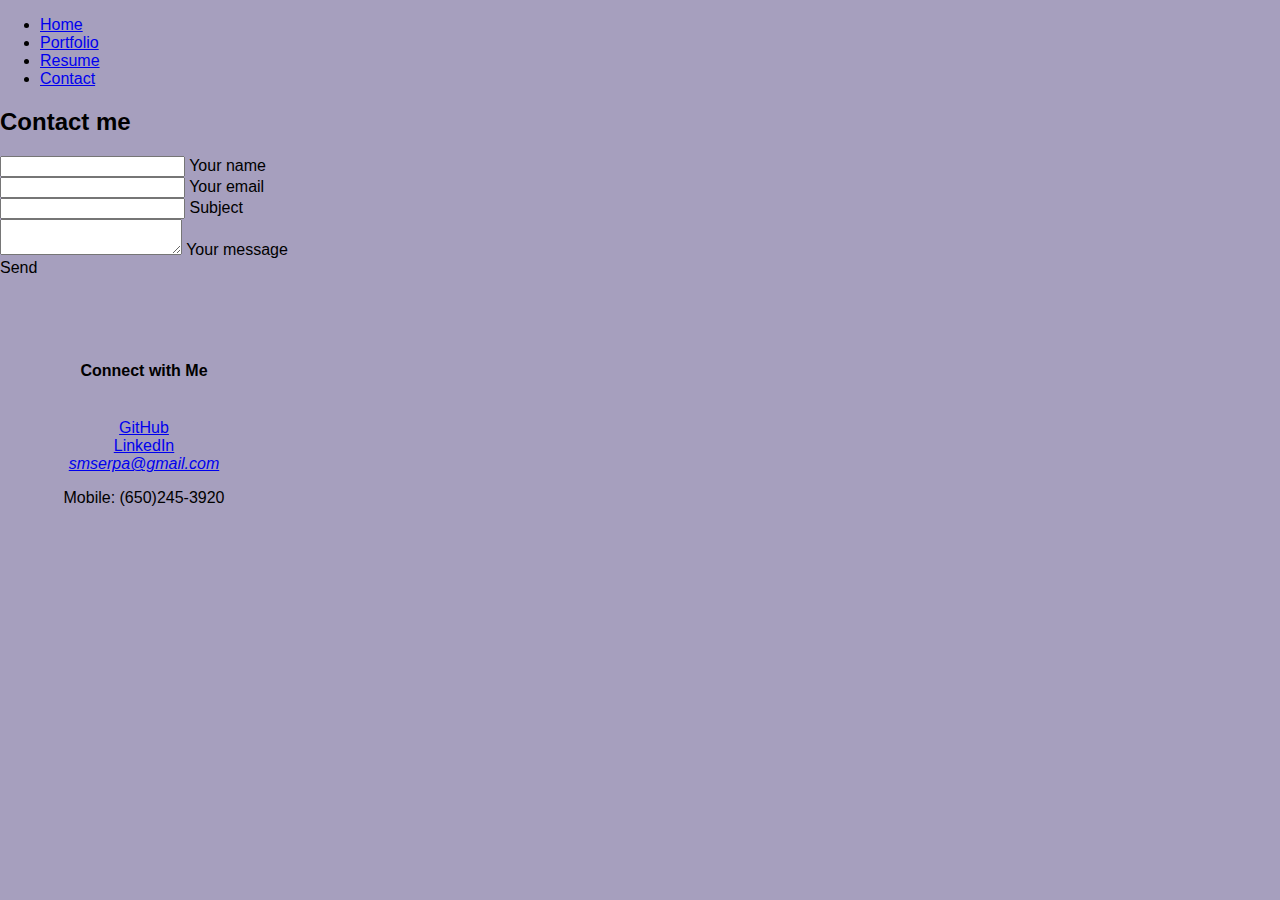
==== pages/contact.html @ 69ab1a2c "modified portfolio and contact page" ====
<!DOCTYPE html>
<html lang="en" class="h-100">
<head>
    <meta charset="UTF-8">
    <meta name="viewport" content="width=device-width, initial-scale=1.0">
    <link rel="stylesheet" href="https://cdn.jsdelivr.net/npm/bootstrap@4.5.3/dist/css/bootstrap.min.css" integrity="sha384-TX8t27EcRE3e/ihU7zmQxVncDAy5uIKz4rEkgIXeMed4M0jlfIDPvg6uqKI2xXr2" crossorigin="anonymous">
    <link rel="stylesheet" href="../assets/style.css">
    <title>Contact Me</title>
</head>

<body class="d-flex flex-column h-100" style="background-color:rgb(166, 159, 190)">
    <div role="main" class="flex-shrink-0">
        <div class="container">
            <nav class="navbar navbar-light navbar-expand-md">
                <div class="container justify-content-center">
                    <ul class="nav navbar-nav flex-fill w-100 flex-nowrap">
                        <li class="nav-item active">
                            <a class="nav-link" href="../index.html" class="sr-only">Home</a>
                        </li>
                        <li class="nav-item">
                            <a class="nav-link" href="./portfolio.html">Portfolio</a>
                        </li>
                        <li class="nav-item">
                            <a class="nav-link" href="../assets/Resume.pdf">Resume</a>
                        </li>
                        <li class="nav-item">
                            <a class="nav-link" href="./contact.html">Contact</a>
                        </li>
                     </ul>
                 </div>
            </nav>
               
            <section class="mb-4">
                <h2 class="h1-responsive font-weight-bold text-center my-4">Contact me</h2>
                <div class="row align-items-center">
                    <div class="col-sm-7 mb-md-0 mb-5">
                        <form id="contact-form" name="contact-form" action="mail.php" method="POST">
                            <div class="row">
                                <div class="col-md-6">
                                    <div class="md-form mb-0">
                                    <input type="text" id="name" name="name" class="form-control">
                                    <label for="name" class="">Your name</label>
                                    </div>
                                </div>
                                <div class="col-md-6">
                                    <div class="md-form mb-0">
                                    <input type="text" id="email" name="email" class="form-control">
                                    <label for="email" class="">Your email</label>
                                    </div>
                                </div>
                            </div>
                            <div class="row">
                                <div class="col-md-12">
                                    <div class="md-form mb-0">
                                    <input type="text" id="subject" name="subject" class="form-control">
                                    <label for="subject" class="">Subject</label>
                                    </div>
                                </div>
                            </div>
                            <div class="row">
                                <div class="col-md-12">
                                    <div class="md-form">
                                    <textarea type="text" id="message" name="message" rows="2" class="form-control md-textarea"></textarea>
                                    <label for="message">Your message</label>
                                    </div>

                                </div>
                            </div>
                            <div class="text-center text-md-left">
                                <a class="btn btn-primary" onclick="document.getElementById('contact-form').submit();">Send</a>
                            </div>
                            <div class="status"></div>
                        </form>
                    </div>
                    
                    <div class="col-sm-4">
                        <div class="card" style="width: 18rem; height: 20rem;">
                            <h4>Connect with Me</h4><br>
                                <a href="https://github.com/smserpa">GitHub</a><br>
                                <a href="https://www.linkedin.com/in/stefanie-serpa-57993610b/">LinkedIn</a><br>
                                <address>
                                    <a href="mailto:smserpa@gmail.com">smserpa@gmail.com</a>
                                </address> 
                                <p>Mobile: (650)245-3920</p>
                            </div>
                    </div>
                </div>
            </section>
        </div>           
    </div>
<script src="https://code.jquery.com/jquery-3.5.1.slim.min.js" integrity="sha384-DfXdz2htPH0lsSSs5nCTpuj/zy4C+OGpamoFVy38MVBnE+IbbVYUew+OrCXaRkfj" crossorigin="anonymous"></script>
<script src="https://cdn.jsdelivr.net/npm/bootstrap@4.5.3/dist/js/bootstrap.bundle.min.js" integrity="sha384-ho+j7jyWK8fNQe+A12Hb8AhRq26LrZ/JpcUGGOn+Y7RsweNrtN/tE3MoK7ZeZDyx" crossorigin="anonymous"></script>
</body>

</html>
---- assets/style.css ----
body{
    background-color:rgb(166, 159, 190) ;
    margin: 0;
    font-family: 'Lucida Sans', 'Lucida Sans Regular', 'Lucida Grande', 'Lucida Sans Unicode', Geneva, Verdana, sans-serif;
}

.background {
    background-image: url("./background.jpg");
    min-height: 100vh;
    height: 100%;
    background-position: center;
    background-repeat: no-repeat;
    background-size: cover;
    position: relative;
}

.intro h3 {
    text-align: center;
    position: absolute;
    top: 50%;
    left: 50%;
    transform: translate(-50%, -50%);
    color: white;
}

.bio {
    text-align: center;
    position: absolute;
    padding: 10rem;
}

.img-fluid {
    max-width:"25%";
    max-height:"25%";
    margin-top: 50%;
    margin-left: 50%;
}

.card {
    text-align: center;
    margin-top: 2rem;
    padding-top: 2rem;
}

.project {
    max-width: 100%;
    max-height: 100%;
}

#title {
    text-align: center;
    font-weight: bold;
}

#portfolio {
    text-align: center;
    margin-top: 30px;
}
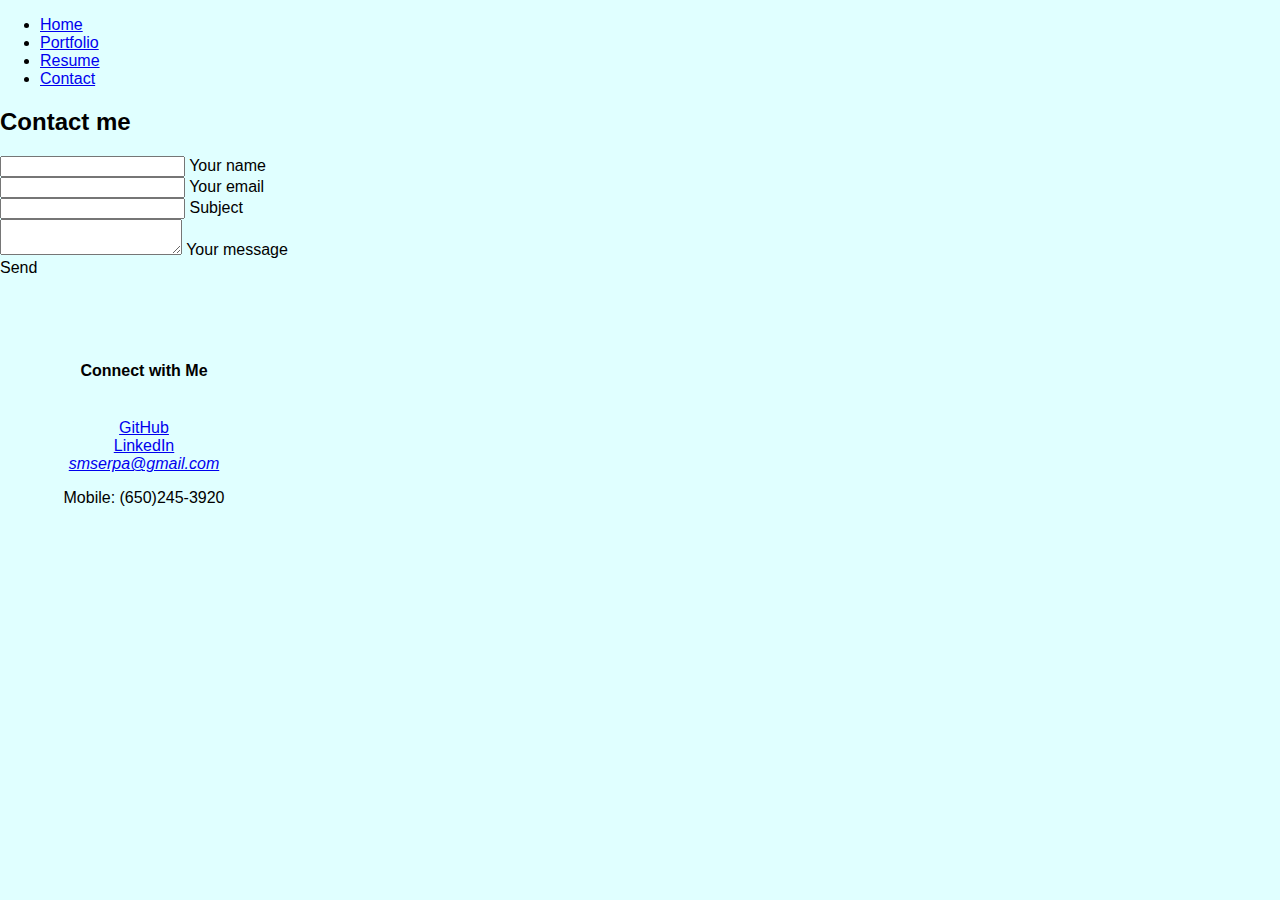
==== commit 0e4c45c0: "made resume link open in new tab" ====
--- a/pages/contact.html
+++ b/pages/contact.html
@@ -8,7 +8,7 @@
     <title>Contact Me</title>
 </head>
 
-<body class="d-flex flex-column h-100" style="background-color:rgb(166, 159, 190)">
+<body>
     <div role="main" class="flex-shrink-0">
         <div class="container">
             <nav class="navbar navbar-light navbar-expand-md">
@@ -21,7 +21,7 @@
                             <a class="nav-link" href="./portfolio.html">Portfolio</a>
                         </li>
                         <li class="nav-item">
-                            <a class="nav-link" href="../assets/Resume.pdf">Resume</a>
+                            <a class="nav-link" href="../assets/Resume.pdf" target="blank">Resume</a>
                         </li>
                         <li class="nav-item">
                             <a class="nav-link" href="./contact.html">Contact</a>
--- a/assets/style.css
+++ b/assets/style.css
@@ -1,5 +1,5 @@
 body{
-    background-color:rgb(166, 159, 190) ;
+    background-color: lightcyan;
     margin: 0;
     font-family: 'Lucida Sans', 'Lucida Sans Regular', 'Lucida Grande', 'Lucida Sans Unicode', Geneva, Verdana, sans-serif;
 }
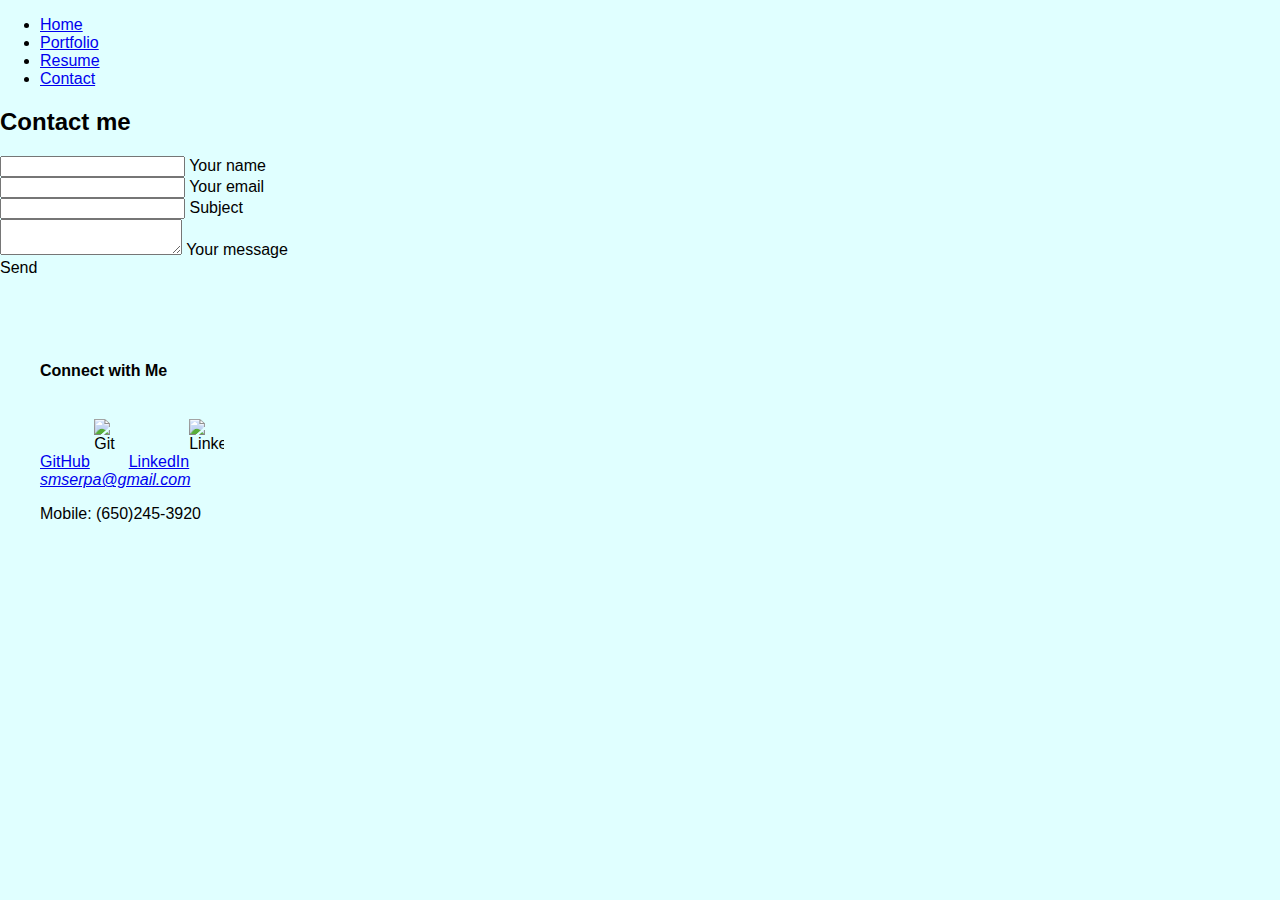
==== commit dc82fe16: "updated styling" ====
--- a/pages/contact.html
+++ b/pages/contact.html
@@ -31,18 +31,18 @@
             </nav>
                
             <section class="mb-4">
-                <h2 class="h1-responsive font-weight-bold text-center my-4">Contact me</h2>
+                <h2 class="responsive font-weight-bold text-center">Contact me</h2>
                 <div class="row align-items-center">
-                    <div class="col-sm-7 mb-md-0 mb-5">
+                    <div class="col-sm-7 xs-10">
                         <form id="contact-form" name="contact-form" action="mail.php" method="POST">
                             <div class="row">
-                                <div class="col-md-6">
+                                <div class="col-md-6 xs-10">
                                     <div class="md-form mb-0">
                                     <input type="text" id="name" name="name" class="form-control">
                                     <label for="name" class="">Your name</label>
                                     </div>
                                 </div>
-                                <div class="col-md-6">
+                                <div class="col-md-6 xs-10">
                                     <div class="md-form mb-0">
                                     <input type="text" id="email" name="email" class="form-control">
                                     <label for="email" class="">Your email</label>
@@ -50,7 +50,7 @@
                                 </div>
                             </div>
                             <div class="row">
-                                <div class="col-md-12">
+                                <div class="col-md-12 xs-10">
                                     <div class="md-form mb-0">
                                     <input type="text" id="subject" name="subject" class="form-control">
                                     <label for="subject" class="">Subject</label>
@@ -58,7 +58,7 @@
                                 </div>
                             </div>
                             <div class="row">
-                                <div class="col-md-12">
+                                <div class="col-md-12 xs-10">
                                     <div class="md-form">
                                     <textarea type="text" id="message" name="message" rows="2" class="form-control md-textarea"></textarea>
                                     <label for="message">Your message</label>
@@ -73,16 +73,20 @@
                         </form>
                     </div>
                     
-                    <div class="col-sm-4">
+                    <div class="col-sm-4 xs-10 align-items-center">
                         <div class="card" style="width: 18rem; height: 20rem;">
-                            <h4>Connect with Me</h4><br>
-                                <a href="https://github.com/smserpa">GitHub</a><br>
-                                <a href="https://www.linkedin.com/in/stefanie-serpa-57993610b/">LinkedIn</a><br>
+                            <h4 class="font-weight-bold">Connect with Me</h4><br>
+                                <div class="contact-links">
+                                    <a href="https://github.com/smserpa">GitHub</a> <img src="../assets/git-logo.png" alt="Git Logo" class="logo-1">
+                                </div>
+                                <div class="contact-links">
+                                    <a href="https://www.linkedin.com/in/stefanie-serpa-57993610b/">LinkedIn</a><img src="../assets/linkedin-logo.webp" alt="LinkedIn Logo" class="logo-2">
+                                </div>
                                 <address>
                                     <a href="mailto:smserpa@gmail.com">smserpa@gmail.com</a>
                                 </address> 
                                 <p>Mobile: (650)245-3920</p>
-                            </div>
+                        </div>
                     </div>
                 </div>
             </section>
--- a/assets/style.css
+++ b/assets/style.css
@@ -6,12 +6,11 @@
 
 .background {
     background-image: url("./background.jpg");
-    min-height: 100vh;
-    height: 100%;
+    min-height: 150vh;
+    min-width: 100vh;
     background-position: center;
     background-repeat: no-repeat;
     background-size: cover;
-    position: relative;
 }
 
 .intro h3 {
@@ -37,9 +36,13 @@
 }
 
 .card {
-    text-align: center;
     margin-top: 2rem;
     padding-top: 2rem;
+    padding-left: 2.5rem;
+}
+
+.contact-links {
+    display: inline;
 }
 
 .project {
@@ -55,4 +58,14 @@
 #portfolio {
     text-align: center;
     margin-top: 30px;
+}
+
+.logo-1 {
+    max-width: 30px;
+    max-height: 30px;
+}
+
+.logo-2 {
+    max-width: 35px;
+    max-height: 35px;
 }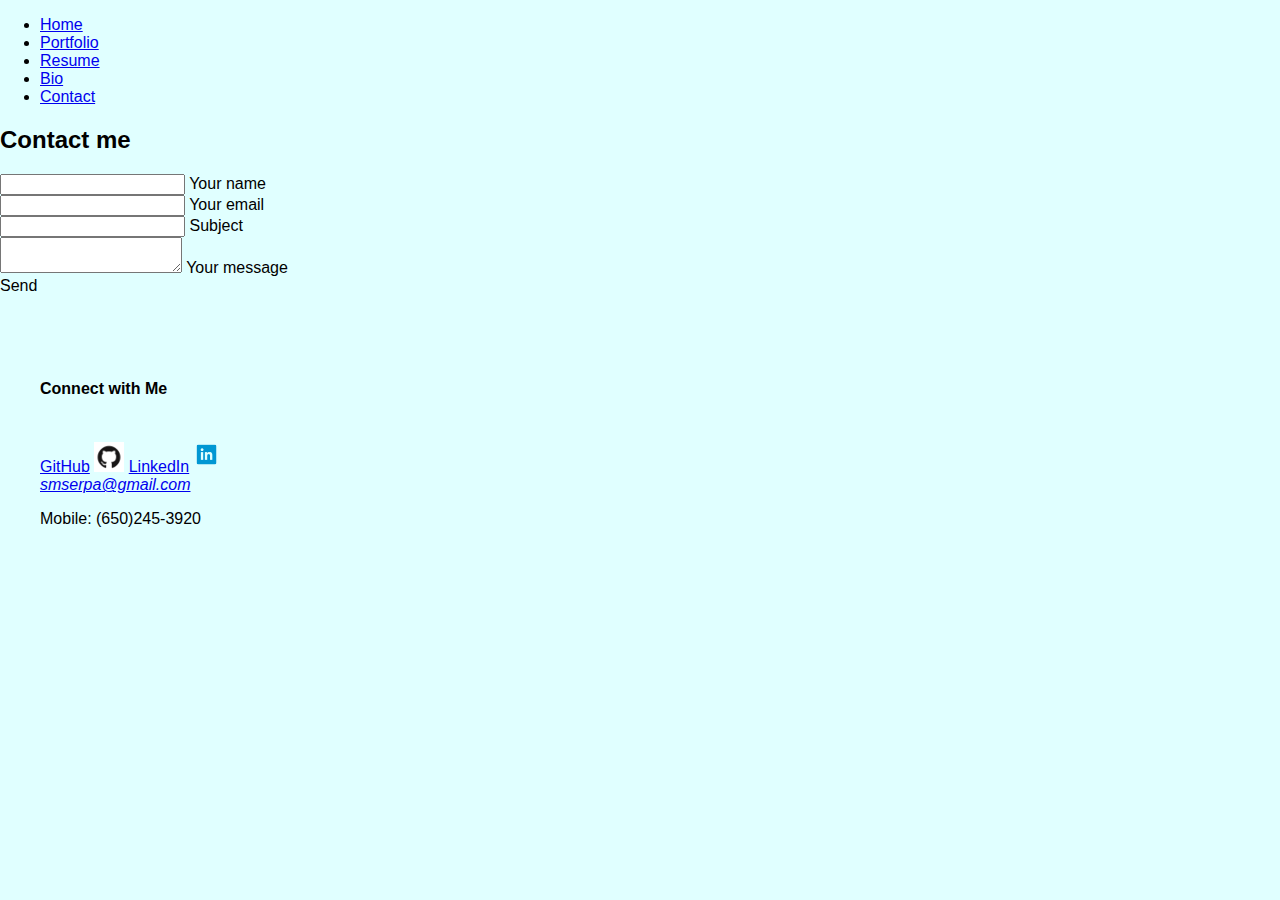
==== commit 894c0c01: "updated pages for mobile responsiveness" ====
--- a/pages/contact.html
+++ b/pages/contact.html
@@ -22,6 +22,9 @@
                         </li>
                         <li class="nav-item">
                             <a class="nav-link" href="../assets/Resume.pdf" target="blank">Resume</a>
+                        </li>
+                        <li class="nav-item">
+                            <a class="nav-link" href="./bio.html">Bio</a>
                         </li>
                         <li class="nav-item">
                             <a class="nav-link" href="./contact.html">Contact</a>
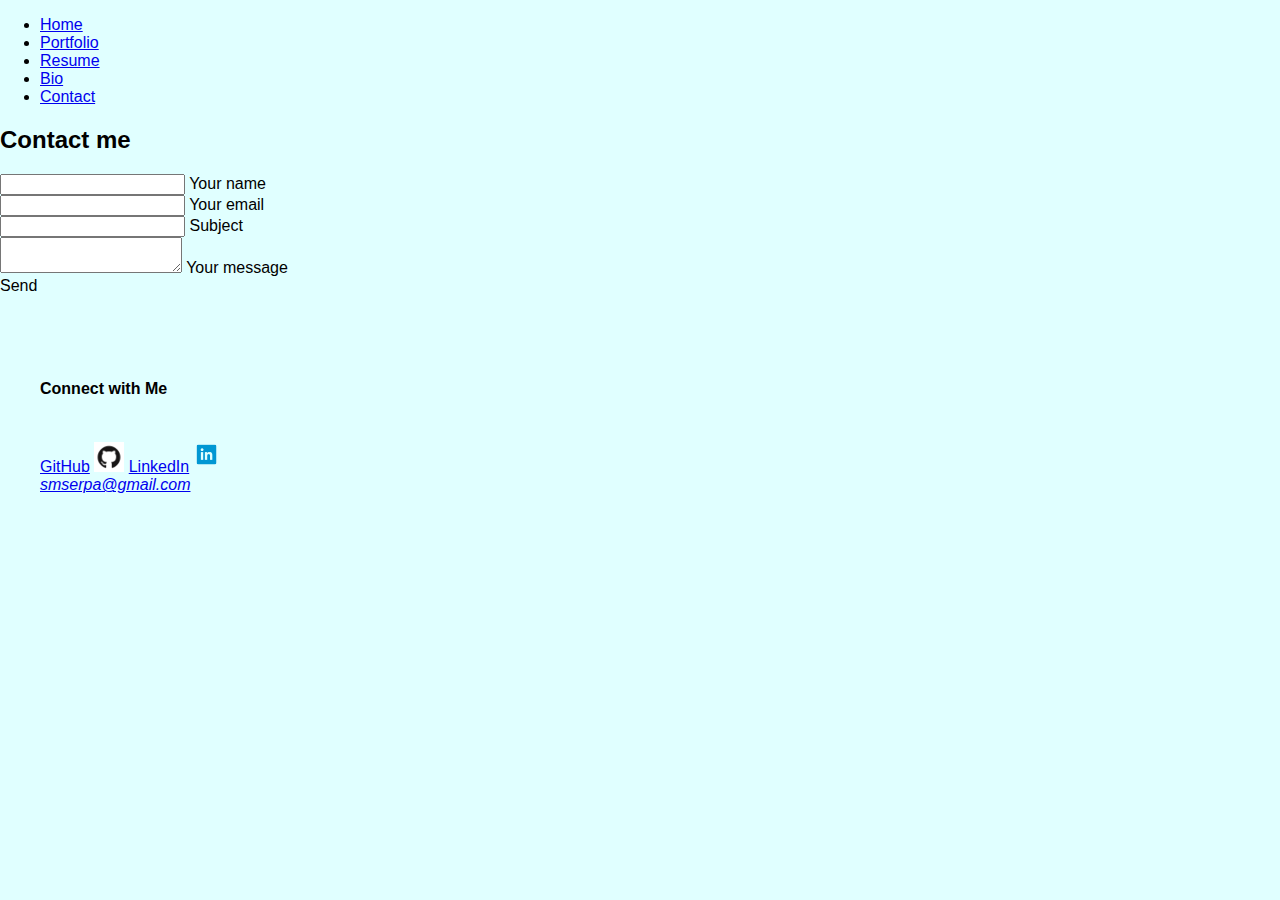
==== commit ab5f16c6: "removed phone from contact" ====
--- a/pages/contact.html
+++ b/pages/contact.html
@@ -87,8 +87,7 @@
                                 </div>
                                 <address>
                                     <a href="mailto:smserpa@gmail.com">smserpa@gmail.com</a>
-                                </address> 
-                                <p>Mobile: (650)245-3920</p>
+                                </address>
                         </div>
                     </div>
                 </div>
